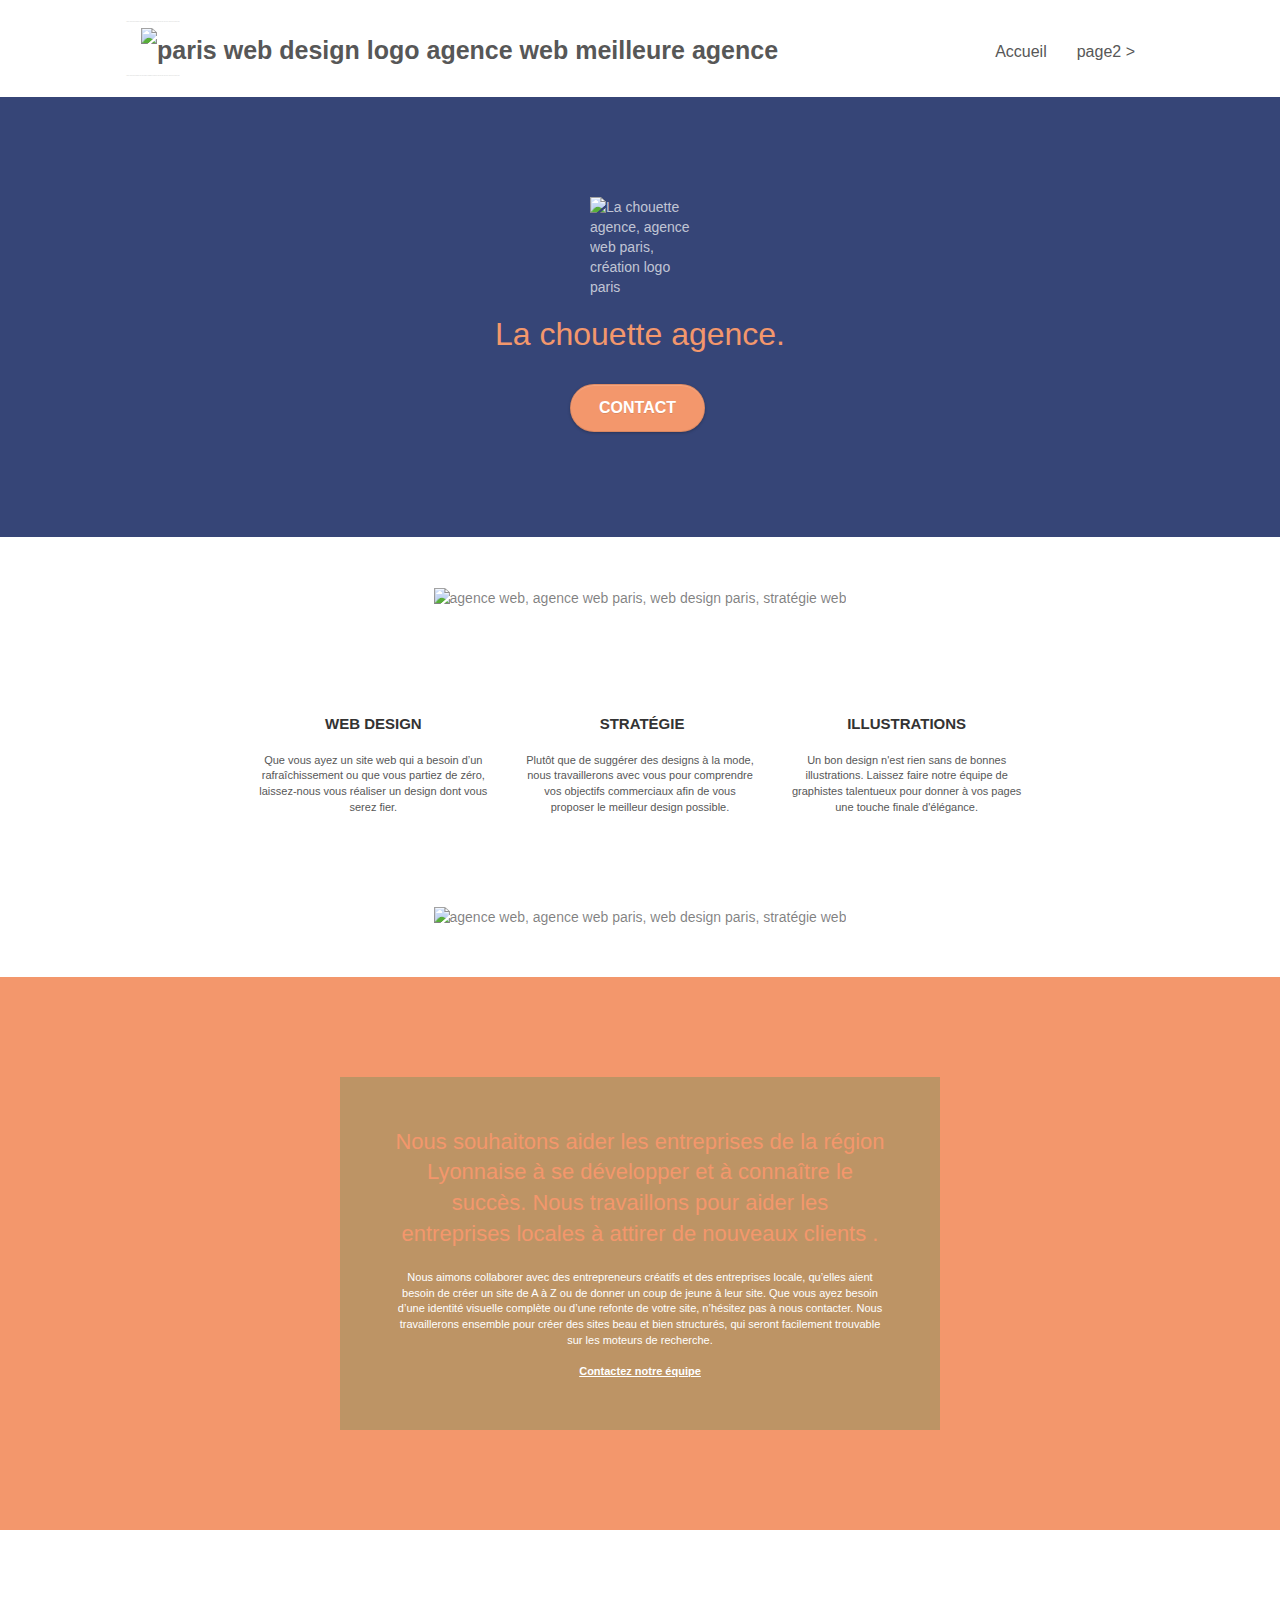
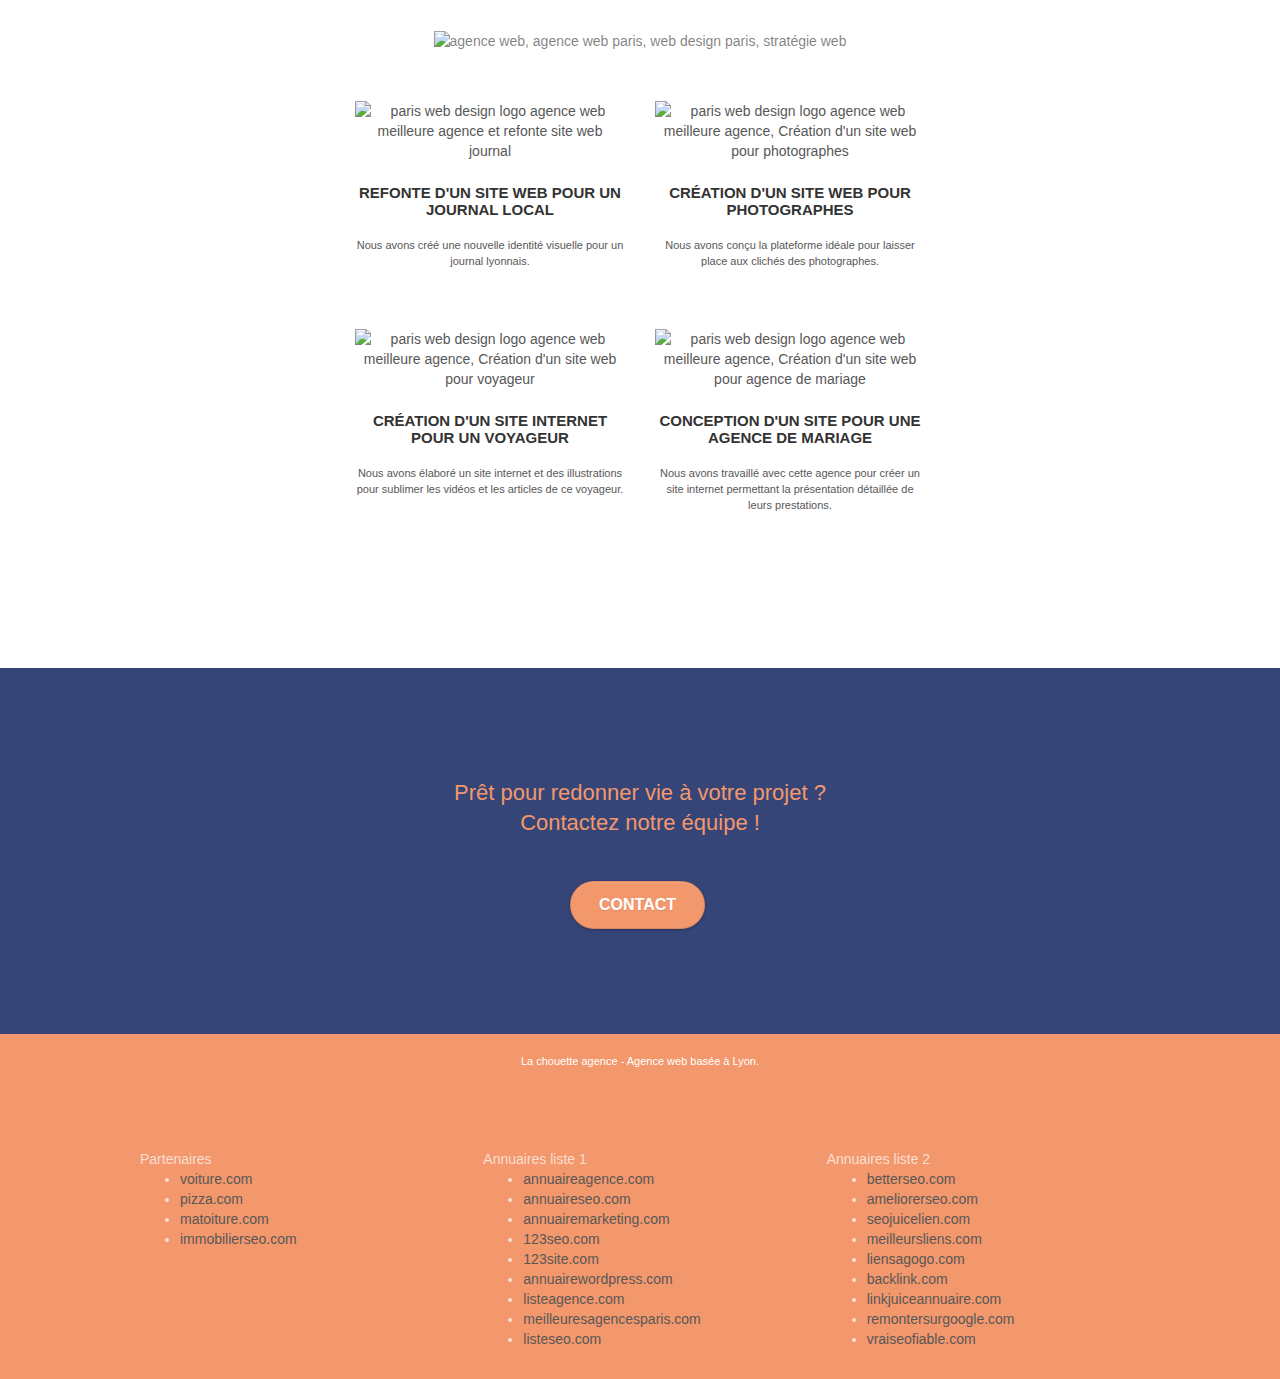
==== Starting website/index.html @ e9f77ee0 "first commit" ====
<!doctype html>
<html lang="Default">
<head>
    <meta charset="utf-8">
    <meta name="keywords" content="seo, google, site web, site internet, agence design paris, agence design, agence design,agence design,agence design,agence design,agence design,agence design,agence design,agence design">
    <meta name="description" content="">
    <meta name="viewport" content="width=device-width, initial-scale=1.0, viewport-fit=cover">
    <link rel="shortcut icon" type="image/png" href="favicon.jpg">
    
	<link rel="stylesheet" type="text/css" href="./css/bootstrap.css">
	<link rel="stylesheet" type="text/css" href="style.css">
	<link rel="stylesheet" type="text/css" href="./css/font-awesome.css">
	<link rel="stylesheet" type="text/css" href="./css/et-line.css">
	
    
	<script src="./js/jquery-2.1.0.js"></script>
	<script src="./js/bootstrap.js"></script>
	<script src="./js/blocs.js"></script>
	<script src="./js/jquery.touchSwipe.js" defer></script>
	<script src="./js/gmaps.js"></script>

    <title>.</title>

    
<!-- Analytics -->
 
<!-- Analytics END -->
    
</head>
<body>
<!-- Principal conteneur -->
<div class="page-container">
    
<!-- bloc-0 -->
<div class="bloc bgc-white l-bloc " id="bloc-0">
	<div class="container bloc-sm">

		<nav class="navbar row">
			<div class="navbar-header">
				<div class="keywords" style="color:#cccccc;font-size:1px;">Agence web à paris, stratégie web, web design, illustrations, design de site web, site web, web, internet, site internet, site</div>
				<a class="navbar-brand" href="index.html"><img src="img/la-chouette-agence.png" alt="paris web design logo agence web meilleure agence" height="40" /></a>
				<div class="keywords" style="color:#cccccc;font-size:1px;">Agence web à paris, stratégie web, web design, illustrations, design de site web, site web, web, internet, site internet, site</div>
				<button id="nav-toggle" type="button" class="ui-navbar-toggle navbar-toggle" data-toggle="collapse" data-target=".navbar-1">
					<span class="sr-only">Toggle navigation</span><span class="icon-bar"></span><span class="icon-bar"></span><span class="icon-bar"></span>
				</button>
			</div>
			<div class="collapse navbar-collapse navbar-1 special-dropdown-nav">
				<ul class="site-navigation nav navbar-nav">
					<li>
						<a href="index.html">Accueil</a>
					</li>
					<li>
					</li>
					<li>
						<a href="page2.html">page2 &gt;</a>
					</li>
				</ul>
			</div>
		</nav>
	</div>
</div>
<!-- bloc-0 END -->

<!-- bloc-1-presentation -->
<div class="bloc bgc-dark-slate-blue bg-banniere d-bloc bg-t-edge bloc-bg-texture texture-paper b-parallax" id="bloc-1-hero">
	<div class="container bloc-lg">
		<div class="row tight-width-whitespace">
			<div class="col-sm-12">
				<img src="img/logo.png" class="center-block image-resize-mode" width="100" alt="La chouette agence, agence web paris, création logo paris" />
				<h1 class="text-center hero-bloc-text tc-white ">
					La chouette agence.
				</h1>
				<div class="text-center">
					<a href="page2.html" class="btn btn-lg btn-clean btn-rd cta-hero btn-atomic-tangerine" id="cta-hero">Contact</a>
				</div>
			</div>
		</div>
	</div>
</div>
<!-- bloc-1-presentation END -->

<!-- bloc-2-services -->
<div class="bloc bgc-white l-bloc" id="bloc-2-services">
	<div class="container bloc-md">
		<div class="row">
			<div class="col-sm-12 text-center">
				<img alt="agence web, agence web paris, web design paris, stratégie web" src="img/title.png" />
			</div>
		</div>
		<div class="row voffset-lg med-width-whitespace">
			<div class="col-sm-4">
				<div class="text-center">
					<span class="et-icon-browser sm-shadow icon-dark-slate-blue icons icon-lg"></span>
				</div>
				<h3 class="mg-md text-center">
					Web design
				</h3>
				<p class="text-center ">
					Que vous ayez un site web qui a besoin d&rsquo;un rafraîchissement ou que vous partiez de zéro, laissez-nous vous réaliser un design dont vous serez fier.
				</p>
			</div>
			<div class="col-sm-4">
				<div class="text-center">
					<span class="et-icon-presentation sm-shadow icon-dark-slate-blue icons icon-lg"></span>
				</div>
				<h3 class="mg-md text-center">
					&nbsp;Stratégie
				</h3>
				<p class="text-center ">
					Plutôt que de suggérer des designs à la mode, nous travaillerons avec vous pour comprendre vos objectifs commerciaux afin de vous proposer le meilleur design possible.<br>
				</p>
			</div>
			<div class="col-sm-4">
				<div class="text-center">
					<span class="et-icon-edit sm-shadow icon-dark-slate-blue icons icon-lg"></span>
				</div>
				<h3 class="mg-md text-center">
					Illustrations
				</h3>
				<p class="text-center ">
					Un bon design n'est rien sans de bonnes illustrations. Laissez faire notre équipe de graphistes talentueux pour donner à vos pages une touche finale d'élégance.
				</p>
			</div>
		</div>
		<div class="row voffset-lg voffset">
			<div class="col-xs-12 col-md-8 col-md-offset-2 text-center">
				<img alt="agence web, agence web paris, web design paris, stratégie web" src="img/citation.png" />

			</div>
		</div>
	</div>
</div>
<!-- bloc-2-services END -->

<!-- bloc-3-what-i-do -->
<div class="bloc tc-white bgc-atomic-tangerine bg-presentation d-bloc bloc-bg-texture texture-paper b-parallax" id="bloc-3-what-i-do">
	<div class="container bloc-lg">
		<div class="row tight-width-whitespace black-background">
			<div class="col-sm-12">
				<h2 class="mg-md text-center tc-white">
					Nous souhaitons aider les entreprises de la région Lyonnaise à se développer et à connaître le succès. Nous travaillons pour aider les entreprises locales à attirer de nouveaux clients .<br>
				</h2>
				<p class="text-center white">
					Nous aimons collaborer avec des entrepreneurs créatifs et des entreprises locale, qu’elles aient besoin de créer un site de A à Z ou de donner un coup de jeune à leur site. Que vous ayez besoin d’une identité visuelle complète ou d’une refonte de votre site, n’hésitez pas à nous contacter. Nous travaillerons ensemble pour créer des sites beau et bien structurés, qui seront facilement trouvable sur les moteurs de recherche. <br><br><a class="ltc-white bold-link" href="page2.html">Contactez notre équipe</a><br>
				</p>
			</div>
		</div>
	</div>
</div>
<!-- bloc-3-what-i-do END -->

<!-- bloc-4-portfolio -->
<div class="bloc bgc-white bg-lines-h2-bg bg-repeat l-bloc" id="bloc-4-portfolio">
	<div class="container bloc-lg">
		<div class="row">
			<div class="col-sm-12 text-center">
				<img alt="agence web, agence web paris, web design paris, stratégie web" src="img/title2.png" />
			</div>
		</div>
		<div class="row tight-width-whitespace portfolio-row">
			<div class="col-sm-6">
				<a href="#" data-lightbox="img/1.jpg" data-gallery-id="gallery-1" data-caption="Refonte d'un site web pour un journal local" data-frame="snapshot-lb"><img src="img/1.jpg" alt="paris web design logo agence web meilleure agence et refonte site web journal" class="img-responsive portfolio-thumb" /></a>
				<h3 class="mg-md text-center">
					Refonte d'un site web pour un journal local
				</h3>
				<p class="text-center">
					Nous avons créé une nouvelle identité visuelle pour un journal lyonnais.
				</p>
			</div>
			<div class="col-sm-6">
				<a href="#" data-lightbox="img/2.jpg" data-gallery-id="gallery-1" data-caption="Création d'un site web pour photographes" data-frame="snapshot-lb"><img src="img/2.jpg" class="img-responsive portfolio-thumb" alt="paris web design logo agence web meilleure agence, Création d'un site web pour photographes" /></a>
				<h3 class="mg-md text-center">
					Création d'un site web pour photographes
				</h3>
				<p class="text-center">
					Nous avons conçu la plateforme idéale pour laisser place aux clichés des photographes.
				</p>
			</div>
		</div>
		<div class="row tight-width-whitespace portfolio-row">
			<div class="col-sm-6">
				<a href="#" data-lightbox="img/3.bmp" data-gallery-id="gallery-1" data-caption="Création d'un site internet pour un voyageur" data-frame="snapshot-lb"><img src="img/3.bmp" class="img-responsive portfolio-thumb" alt="paris web design logo agence web meilleure agence, Création d'un site web pour voyageur"/></a>
				<h3 class="mg-md text-center">
					Création d'un site internet pour un voyageur
				</h3>
				<p class="text-center">
					Nous avons élaboré un site internet et des illustrations pour sublimer les vidéos et les articles de ce voyageur.
				</p>
			</div>
			<div class="col-sm-6">
				<a href="#" data-lightbox="img/4.bmp" data-gallery-id="gallery-1" data-caption="Conception d'un site pour une agence de mariage" data-frame="snapshot-lb"><img src="img/4.bmp" class="img-responsive portfolio-thumb" alt="paris web design logo agence web meilleure agence, Création d'un site web pour agence de mariage" /></a>
				<h3 class="mg-md text-center">
					Conception d'un site pour une agence de mariage
				</h3>
				<p class="text-center">
					Nous avons travaillé avec cette agence pour créer un site internet permettant la présentation détaillée de leurs prestations.
				</p>
			</div>
		</div>
	</div>
</div>
<!-- bloc-4-portfolio END -->

<!-- bloc-5-cta -->
<div class="bloc bgc-dark-slate-blue bg-banniere d-bloc bloc-bg-texture texture-paper" id="bloc-5-cta">
	<div class="container bloc-lg">
		<div class="row">
			<h2 class="mg-md text-center tc-white">
				Prêt pour redonner vie à votre projet ?<br>Contactez notre équipe !
			</h2>
			<div class="col-sm-12 text-center">
				<a href="page2.html" class="btn btn-atomic-tangerine btn-clean btn-rd btn-lg cta-hero">Contact</a>
			</div>
		</div>
	</div>
</div>
<!-- bloc-5-cta END -->

<!-- Footer - bloc-8 -->
<div class="bloc bgc-atomic-tangerine d-bloc" id="bloc-8">
	<div class="container bloc-sm">
		<div class="row">
			<div class="col-sm-12">
				<p class="text-center white">
					La chouette agence - Agence web basée à Lyon.<br>
				</p>
				<div class="row row-no-gutters social">
					<div class="col-sm-3">
						<div class="text-center">
							<a class="social" href="index.html"><span class="fa fa-twitter icon-md"></span></a>
						</div>
					</div>
					<div class="col-sm-3">
						<div class="text-center">
							<a class="social" href="index.html"><span class="fa fa-facebook icon-md"></span></a>
						</div>
					</div>
					<div class="col-sm-3">
						<div class="text-center">
							<a class="social" href="index.html"><span class="fa fa-dribbble icon-md"></span></a>
						</div>
					</div>
					<div class="col-sm-3">
						<div class="text-center">
							<a class="social" href="index.html"><span class="fa fa-instagram icon-md"></span></a>
						</div>
					</div>
					<div class="keywords" style="color:#F3976C;">Agence web à paris, stratégie web, web design, illustrations, design de site web, site web, web, internet, site internet, site</div>
				</div>
				<div class="row">
					<div class="col-sm-4">
						Partenaires
							<ul>
								<li><a href="voiture.com">voiture.com</a></li>
								<li><a href="pizza.com">pizza.com</a></li>
								<li><a href="matoiture.com">matoiture.com</a></li>
								<li><a href="immobilierseo.com">immobilierseo.com</a></li>
							</ul>		
					</div>
					<div class="col-sm-4">
						Annuaires liste 1
						<ul>
							<li><a href="annuaireagence.com">annuaireagence.com</a></li>
							<li><a href="annuaireseo.com">annuaireseo.com</a></li>
							<li><a href="annuairemarketing.com">annuairemarketing.com</a></li>
							<li><a href="123seoture.com">123seo.com</a></li>
							<li><a href="123site.com">123site.com</a></li>
							<li><a href="annuairewordpress.com">annuairewordpress.com</a></li>
							<li><a href="listeagence.com">listeagence.com</a></li>
							<li><a href="meilleuresagencesparis.com">meilleuresagencesparis.com</a></li>
							<li><a href="listeseo.com">listeseo.com</a></li>
						</ul>
					</div>
					<div class="col-sm-4">
						Annuaires liste 2
						<ul>
							<li><a href="betterseo.com">betterseo.com</a></li>
							<li><a href="ameliorerseo.com">ameliorerseo.com</a></li>
							<li><a href="seojuicelien.com">seojuicelien.com</a></li>
							<li><a href="meilleursliens.com">meilleursliens.com</a></li>
							<li><a href="liensagogo.com">liensagogo.com</a></li>
							<li><a href="backlink.com">backlink.com</a></li>
							<li><a href="linkjuiceannuaire.com">linkjuiceannuaire.com</a></li>
							<li><a href="remontersurgoogle.com">remontersurgoogle.com</a></li>
							<li><a href="vraiseofiable.com">vraiseofiable.com</a></li>
						</ul>
					</div>
				</div>
			</div>
		</div>
	</div>
</div>
<!-- Footer - bloc-8 END -->

</div>
<!-- Principal conteneur END -->
    

</body>
</html>
---- Starting website/style.css ----
body {
    margin: 0;
    padding: 0;
    background: #FFF;
    overflow-x: hidden;
    -webkit-font-smoothing: antialiased;
    -moz-osx-font-smoothing: grayscale;
}

a,
button {
    transition: all .3s ease-in-out;
    outline: none!important;
}

a:hover {
    text-decoration: none;
    cursor: pointer;
}

#page-loading-blocs-notifaction {
    position: fixed;
    top: 0;
    bottom: 0;
    width: 100%;
    z-index: 100000;
    background: #FFFFFF url("img/pageload-spinner.gif") no-repeat center center;
}

.bloc {
    width: 100%;
    clear: both;
    background: 50% 50% no-repeat;
    padding: 0 50px;
    -webkit-background-size: cover;
    -moz-background-size: cover;
    -o-background-size: cover;
    background-size: cover;
    position: relative;
}

.bloc .container {
    padding-left: 0;
    padding-right: 0;
}

.bloc-lg {
    padding: 100px 50px;
}

.bloc-md {
    padding: 50px;
}

.bloc-sm {
    padding: 20px 50px;
}

.bg-center,
.bg-l-edge,
.bg-r-edge,
.bg-t-edge,
.bg-b-edge,
.bg-tl-edge,
.bg-bl-edge,
.bg-tr-edge,
.bg-br-edge,
.bg-repeat {
    -webkit-background-size: auto!important;
    -moz-background-size: auto!important;
    -o-background-size: auto!important;
    background-size: auto!important;
}

.bg-repeat {
    background: repeat;
}

.bg-t-edge {
    background: top no-repeat;
}

.bloc-bg-texture::before {
    content: "";
    background-size: 2px 2px;
    position: absolute;
    top: 0;
    bottom: 0;
    left: 0;
    right: 0;
}

.texture-paper::before {
    background: url("img/texture-paper.png");
    background-size: 280px 280px;
}

.b-parallax {
    background-attachment: fixed;
}

.d-bloc {
    color: rgba(255, 255, 255, .7);
}

.d-bloc button:hover {
    color: rgba(255, 255, 255, .9);
}

.d-bloc .icon-round,
.d-bloc .icon-square,
.d-bloc .icon-rounded,
.d-bloc .icon-semi-rounded-a,
.d-bloc .icon-semi-rounded-b {
    border-color: rgba(255, 255, 255, .9);
}

.d-bloc .divider-h span {
    border-color: rgba(255, 255, 255, .2);
}

.d-bloc .a-btn,
.d-bloc .navbar a,
.d-bloc .navbar-brand,
.d-bloc a .icon-sm,
.d-bloc a .icon-md,
.d-bloc a .icon-lg,
.d-bloc a .icon-xl,
.d-bloc h1 a,
.d-bloc h2 a,
.d-bloc h3 a,
.d-bloc h4 a,
.d-bloc h5 a,
.d-bloc h6 a,
.d-bloc p a {
    color: rgba(255, 255, 255, .6);
}

.d-bloc .a-btn:hover,
.d-bloc .navbar a:hover,
.d-bloc .navbar-brand:hover,
.d-bloc a:hover .icon-sm,
.d-bloc a:hover .icon-md,
.d-bloc a:hover .icon-lg,
.d-bloc a:hover .icon-xl,
.d-bloc h1 a:hover,
.d-bloc h2 a:hover,
.d-bloc h3 a:hover,
.d-bloc h4 a:hover,
.d-bloc h5 a:hover,
.d-bloc h6 a:hover,
.d-bloc p a:hover {
    color: rgba(255, 255, 255, 1);
}

.d-bloc .navbar-toggle .icon-bar {
    background: rgba(255, 255, 255, 1);
}

.d-bloc .btn-wire,
.d-bloc .btn-wire:hover {
    color: rgba(255, 255, 255, 1);
    border-color: rgba(255, 255, 255, 1);
}

.d-bloc .panel {
    color: rgba(0, 0, 0, .5);
}

.d-bloc .panel button:hover {
    color: rgba(0, 0, 0, .7);
}

.d-bloc .panel icon {
    border-color: rgba(0, 0, 0, .7);
}

.d-bloc .panel .divider-h span {
    border-color: rgba(0, 0, 0, .1);
}

.d-bloc .panel .a-btn {
    color: rgba(0, 0, 0, .6);
}

.d-bloc .panel .a-btn:hover {
    color: rgba(0, 0, 0, 1);
}

.d-bloc .panel .btn-wire,
.d-bloc .panel .btn-wire:hover {
    color: rgba(0, 0, 0, .7);
    border-color: rgba(0, 0, 0, .3);
}

.d-bloc .panel,
.l-bloc {
    color: rgba(0, 0, 0, .5);
}

.d-bloc .panel button:hover,
.l-bloc button:hover {
    color: rgba(0, 0, 0, .7);
}

.l-bloc .icon-round,
.l-bloc .icon-square,
.l-bloc .icon-rounded,
.l-bloc .icon-semi-rounded-a,
.l-bloc .icon-semi-rounded-b {
    border-color: rgba(0, 0, 0, .7);
}

.d-bloc .panel .divider-h span,
.l-bloc .divider-h span {
    border-color: rgba(0, 0, 0, .1);
}

.d-bloc .panel .a-btn,
.l-bloc .a-btn,
.l-bloc .navbar a,
.l-bloc .navbar-brand,
.l-bloc a .icon-sm,
.l-bloc a .icon-md,
.l-bloc a .icon-lg,
.l-bloc a .icon-xl,
.l-bloc h1 a,
.l-bloc h2 a,
.l-bloc h3 a,
.l-bloc h4 a,
.l-bloc h5 a,
.l-bloc h6 a,
.l-bloc p a {
    color: rgba(0, 0, 0, .6);
}

.d-bloc .panel .a-btn:hover,
.l-bloc .a-btn:hover,
.l-bloc .navbar a:hover,
.l-bloc .navbar-brand:hover,
.l-bloc a:hover .icon-sm,
.l-bloc a:hover .icon-md,
.l-bloc a:hover .icon-lg,
.l-bloc a:hover .icon-xl,
.l-bloc h1 a:hover,
.l-bloc h2 a:hover,
.l-bloc h3 a:hover,
.l-bloc h4 a:hover,
.l-bloc h5 a:hover,
.l-bloc h6 a:hover,
.l-bloc p a:hover {
    color: rgba(0, 0, 0, 1);
}

.l-bloc .navbar-toggle .icon-bar {
    color: rgba(0, 0, 0, .6);
}

.d-bloc .panel .btn-wire,
.d-bloc .panel .btn-wire:hover,
.l-bloc .btn-wire,
.l-bloc .btn-wire:hover {
    color: rgba(0, 0, 0, .7);
    border-color: rgba(0, 0, 0, .3);
}

.voffset {
    margin-top: 30px;
}

.voffset-lg {
    margin-top: 80px;
}

.row-no-gutters {
    margin-right: 0;
    margin-left: 0;
}

.row.row-no-gutters > [class^="col-"],
.row.row-no-gutters > [class*=" col-"] {
    padding-right: 0;
    padding-left: 0;
}

#bloc-1-hero h1 {
    font-size: 32px;
}

.navbar {
    margin-bottom: 0;
    z-index: 1;
}

.navbar-brand {
    height: auto;
    padding: 3px 15px;
    font-size: 25px;
    font-weight: normal;
    font-weight: 600;
    line-height: 44px;
}

.navbar-brand img {
    max-height: 200px;
    margin: 0 5px 0 0;
    display: inline;
}

.navbar-brand img[src$=svg] {
    min-width: 100px;
}

.nav-center .navbar-brand img {
    margin: 0;
}

.navbar .nav {
    padding-top: 2px;
    margin-right: -16px;
    float: right;
    z-index: 1;
}

.nav > li {
    float: left;
    margin-top: 4px;
    font-size: 16px;
}

.navbar-nav .open .dropdown-menu > li > a {
    text-align: inherit;
}

.nav > li a:hover,
.nav > li a:focus {
    background: transparent;
}

.navbar-toggle {
    margin: 10px 10px 0 0;
    border: 0px;
}

.navbar-toggle:hover {
    background: transparent!important;
}

.navbar-toggle .icon-bar {
    background-color: rgba(0, 0, 0, .5);
    width: 26px;
}

.nav-invert .navbar .nav {
    float: left;
}

.nav-invert .navbar-header,
.nav-invert .navbar-brand {
    float: right;
    position: relative;
    z-index: 2;
}

@media (min-width: 768px) {
    .site-navigation {
        position: absolute;
        top: 50%;
        right: 20px;
        transform: translate(0, -50%);
        -webkit-transform: translateY(-50%);
    }
    .nav > li .dropdown-menu a,
    .nav > li .dropdown-menu a:hover {
        color: #484848;
    }
    .nav-invert .site-navigation {
        left: 0;
        right: 0;
    }
    .nav-center {
        text-align: center;
    }
    .nav-center .navbar-header {
        width: 100%;
    }
    .nav-center .navbar-header,
    .nav-center .navbar-brand,
    .nav-center .nav > li {
        float: none;
        display: inline-block;
    }
    .nav-center .site-navigation {
        position: relative;
        width: 100%;
        right: 0;
        margin-right: 0px;
        margin-top: 20px;
    }
    .nav-center.mini-nav .navbar-toggle {
        float: none;
        margin: 10px auto 0;
    }
}

.nav > li > .dropdown a {
    background: none!important;
    display: block;
    padding: 14px 15px;
}

nav .caret {
    margin: 0 5px;
}

.dropdown-menu .dropdown-menu {
    top: -8px;
    left: 100%;
}

.dropdown-menu .dropmenu-flow-right {
    top: 100%;
    left: 0;
    margin-left: -1px;
    border-top-left-radius: 0;
    border-top-right-radius: 0;
}

.dropdown-menu .dropdown span {
    border: 4px solid black;
    border-top-color: transparent;
    border-right-color: transparent;
    border-bottom-color: transparent;
    margin: 6px -5px 0 0!important;
    float: right;
}

.mg-md {
    margin-top: 10px;
    margin-bottom: 20px;
}

.mg-lg {
    margin-top: 10px;
    margin-bottom: 40px;
}

.btn {
    margin: 0 5px 5px 0;
}

.btn.pull-right {
    margin: 0 0 5px 5px;
}

.btn-d,
.btn-d:hover,
.btn-d:focus {
    color: #FFF;
    background: rgba(0, 0, 0, .3);
}

button {
    outline: none!important;
}

.btn-rd {
    border-radius: 40px;
}

.btn-clean {
    border: 1px solid rgba(0, 0, 0, .08);
    border-bottom-color: rgba(0, 0, 0, .1);
    text-shadow: 0 1px 0 rgba(0, 0, 1, .1);
    box-shadow: 0 1px 3px rgba(0, 0, 1, .25), inset 0 1px 0 0 rgba(255, 255, 255, .15);
}

.icon-md {
    font-size: 30px!important;
}

.icon-lg {
    font-size: 60px!important;
}

.sm-shadow {
    text-shadow: 0 1px 2px rgba(0, 0, 0, .3);
}

.panel-sq,
.panel-sq .panel-heading,
.panel-sq .panel-footer {
    border-radius: 0;
}

.panel-rd {
    border-radius: 30px;
}

.panel-rd .panel-heading {
    border-radius: 29px 29px 0 0;
}

.panel-rd .panel-footer {
    border-radius: 0 0 29px 29px;
}

.form-control {
    border-color: rgba(0, 0, 0, .1);
    box-shadow: none;
}

.scrollToTop {
    width: 40px;
    height: 40px;
    position: fixed;
    bottom: 20px;
    right: 20px;
    opacity: 0;
    z-index: 500;
    transition: all .3s ease-in-out;
}

.scrollToTop span {
    margin-top: 6px;
}

.showScrollTop {
    font-size: 14px;
    opacity: 1;
}

a[data-lightbox] {
    position: relative;
    display: block;
    text-align: center;
}

a[data-lightbox]:hover::before {
    content: "+";
    font-family: "HelveticaNeue-Light", "Helvetica Neue Light", "Helvetica Neue", Helvetica, Arial;
    font-size: 32px;
    width: 50px;
    height: 50px;
    margin-left: -25px;
    border-radius: 50%;
    background: rgba(0, 0, 0, .6);
    color: #FFF;
    font-weight: 100;
    z-index: 1;
    position: absolute;
    top: 50%;
    transform: translateY(-50%);
    -webkit-transform: translateY(-50%);
}

a[data-lightbox]:hover img {
    opacity: 0.6;
    -webkit-animation-fill-mode: none;
    animation-fill-mode: none;
}

#lightbox-modal {
    display: flex;
    align-items: center;
}

#lightbox-modal .modal-dialog {
    width: 90%;
    max-width: 900px;
    margin: 0 auto 0;
}

#lightbox-modal .modal-dialog img {
    max-height: 90vh;
    margin: 0 auto;
}

.lightbox-caption {
    padding: 20px;
    color: #FFF;
    background: rgba(0, 0, 0, .5);
    position: absolute;
    left: 15px;
    right: 15px;
    bottom: 5px;
}

.close-lightbox {
    color: #FFF;
    font-size: 30px;
    position: absolute;
    top: 20px;
    right: 20px;
    z-index: 20;
    background: rgba(0, 0, 0, .5);
    border: none;
    line-height: 30px;
    padding: 0 9px 5px;
    opacity: 0.3;
}

.close-lightbox:hover,
.next-lightbox:hover,
.prev-lightbox:hover {
    opacity: 1.0;
    color: #FFF;
}

.next-lightbox,
.prev-lightbox {
    font-size: 20px;
    color: rgba(255, 255, 255, .9);
    background: rgba(0, 0, 0, .5);
    transition: all .2s ease-in-out;
    position: absolute;
    top: 45%;
    z-index: 1;
    opacity: 0.4;
}

.next-lightbox {
    padding: 6px 8px 1px 13px;
    right: 25px;
}

.prev-lightbox {
    padding: 6px 13px 1px 10px;
    left: 25px;
}

.snapshot-lb .modal-body {
    padding-bottom: 45px;
}

.snapshot-lb .lightbox-caption {
    padding: 0;
    color: rgba(0, 0, 0, .5);
    background: none;
}

h1,
h2,
h3,
h4,
h5,
h6,
p,
label,
.btn,
a {
    font-family: "helvetica";
    font-weight: 400;
    color: #575757!important;
}

.container {
    max-width: 1000px;
}

.hero-bloc-text {
    font-size: 38px;
}

.hero-bloc-text-sub {
    font-size: 36px;
}

.statement-bloc-text {
    line-height: 26px;
    font-style: italic;
    font-size: 20px;
    text-align: center;
    font-weight: lighter;
    max-width: 520px;
    margin: auto auto auto auto;
}

p {
    font-size: 11px;
}

.tight-width-whitespace {
    max-width: 600px;
    margin: auto auto auto auto;
}

.h1 {
    font-size: 20px;
    font-family: "Open Sans";
}

.cta-hero {
    margin-top: 22px;
    color: #FFFFFF!important;
    text-transform: uppercase;
    padding: 12px 28px 12px 28px;
    font-size: 16px;
    font-weight: 700;
}

.social {
    max-width: 400px;
    margin: auto auto auto auto;
}

h2 {
    font-size: 22px;
    line-height: 1.4em;
}

h3 {
    font-size: 15px;
    text-transform: uppercase;
    font-weight: 700;
    color: #333333!important;
}

.med-width-whitespace {
    max-width: 800px;
    margin: auto auto auto auto;
    box-shadow: 0px 0px 0px #000000;
}

h1 {
    color: #333333!important;
}

h4 {
    color: #333333!important;
}

.icons {
    margin-bottom: 14px;
    margin-top: 24px;
}

.white {
    color: #FFFFFF!important;
}

.portfolio-thumb {
    margin-bottom: 24px;
}

.portfolio-row {
    margin-bottom: 44px;
    margin-top: 50px;
}

.avatar {
    box-shadow: 0px 4px 9px rgba(0, 0, 0, 0.3);
}

.black-background {
    background-color: rgba(165, 147, 99, 0.7);
    padding: 40px 40px 40px 40px;
}

.bold-link {
    font-weight: 900;
    text-decoration: underline!important;
}

.bgc-white {
    background-color: #FFFFFF;
}

.bgc-dark-slate-blue {
    background-color: #364577;
}

.bgc-atomic-tangerine {
    background-color: #F3976C;
}

.tc-white {
    color: #F3976C!important;
}

.btn-atomic-tangerine {
    background: #F3976C;
    color: #FFFFFF!important;
}

.btn-atomic-tangerine:hover {
    background: #c27956!important;
    color: #FFFFFF!important;
}

.ltc-white {
    color: #FFFFFF!important;
}

.ltc-white:hover {
    color: #cccccc!important;
}

.ltc-atomic-tangerine {
    color: #F3976C!important;
}

.ltc-atomic-tangerine:hover {
    color: #c27956!important;
}

.icon-dark-slate-blue {
    color: #364577!important;
    border-color: #364577!important;
}

.bg-dots-bg {
    background-image: url("img/dots-bg.png");
}

.bg-lines-h2-bg {
    background-image: url("img/lines-h2-bg.png");
}

.bg-banniere {
    background-image: url("img/la-chouette-agence-banniere.jpg");
}

.bg-presentation {
    background-image: url("img/image-de-presentation.bmp");
}

@media (max-width: 1024px) {
    .bloc {
        padding-left: 20px;
        padding-right: 20px;
    }
    .bloc.full-width-bloc,
    .bloc-tile-2.full-width-bloc .container,
    .bloc-tile-3.full-width-bloc .container,
    .bloc-tile-4.full-width-bloc .container {
        padding-left: 0;
        padding-right: 0;
    }
}

@media (max-width: 992px) and (min-width: 768px) {
    .navbar .nav {
        max-width: 80%
    }
    .nav-center.navbar .nav {
        max-width: 100%
    }
}

@media only screen and (min-device-width: 768px) and (max-device-width: 1024px) and (orientation: landscape) {
    .b-parallax {
        background-attachment: scroll;
    }
}

@media only screen and (min-device-width: 1024px) and (max-device-width: 1366px) and (-webkit-min-device-pixel-ratio: 1.5) {
    .b-parallax {
        background-attachment: scroll;
    }
}

@media (max-width: 991px) {
    .container {
        width: 100%;
    }
    .b-parallax {
        background-attachment: scroll;
    }
    .page-container,
    #hero-bloc {
        overflow-x: hidden;
        position: relative;
    }
    .bloc {
        padding-left: constant(safe-area-inset-left);
        padding-right: constant(safe-area-inset-right);
    }
    .bloc-group,
    .bloc-group .bloc {
        display: block;
        width: 100%;
    }
    .bloc-fill-screen .fill-bloc-top-edge,
    .bloc-fill-screen .fill-bloc-bottom-edge {
        padding: 0 20px;
        padding-left: constant(safe-area-inset-left);
        padding-right: constant(safe-area-inset-right);
    }
}

@media (max-width: 767px) {
    .page-container {
        overflow-x: hidden;
        position: relative;
    }
    h1,
    h2,
    h3,
    h4,
    h5,
    h6,
    p,
    #disqus_thread {
        padding-left: 10px!important;
        padding-right: 10px!important;
    }
    .b-parallax {
        background-attachment: scroll;
    }
    .navbar .nav {
        padding-top: 0;
        border-top: 1px solid rgba(0, 0, 0, .2);
        float: none!important;
    }
    .navbar.row {
        margin-left: 0;
        margin-right: 0;
    }
    .site-navigation {
        position: inherit;
        transform: none;
        -webkit-transform: none;
        -ms-transform: none;
    }
    .nav > li {
        margin-top: 0;
        border-bottom: 1px solid rgba(0, 0, 0, .1);
        background: rgba(0, 0, 0, .05);
        text-align: left;
        padding-left: 15px;
        width: 100%;
    }
    .nav > li:hover {
        background: rgba(0, 0, 0, .08);
    }
    .dropdown .dropdown a .caret {
        float: none;
        margin: 5px 0 0 10px!important;
        border: 4px solid black;
        border-bottom-color: transparent;
        border-right-color: transparent;
        border-left-color: transparent;
    }
    #hero-bloc .navbar .nav {
        background: rgba(0, 0, 0, .8);
    }
    #hero-bloc .navbar .nav a {
        color: rgba(255, 255, 255, .6);
    }
    .hero {
        padding: 50px 0;
    }
    .hero-nav {
        left: -1px;
        right: -1px;
    }
    .navbar-collapse {
        padding: 0;
        overflow-x: hidden;
        -webkit-box-shadow: none;
        box-shadow: none;
    }
    .navbar-brand img {
        max-height: 40px;
        width: auto;
    }
    .nav-invert .navbar-header {
        float: none;
        width: 100%;
    }
    .nav-invert .navbar-toggle {
        float: left;
        margin-left: 10px;
    }
    .bloc {
        padding-left: 0;
        padding-right: 0;
    }
    .bloc-xxl,
    .bloc-xl,
    .bloc-lg {
        padding: 40px 0;
    }
    .bloc-sm,
    .bloc-md {
        padding-left: 0;
        padding-right: 0;
    }
    .bloc-tile-2 .container,
    .bloc-tile-3 .container,
    .bloc-tile-4 .container,
    .bloc-fill-screen .fill-bloc-top-edge,
    .bloc-fill-screen .fill-bloc-bottom-edge {
        padding-left: 0;
        padding-right: 0;
    }
    .a-block {
        padding: 0 10px;
    }
    .btn-dwn {
        display: none;
    }
    .voffset {
        margin-top: 5px;
    }
    .voffset-md {
        margin-top: 20px;
    }
    .voffset-lg {
        margin-top: 30px;
    }
    form {
        padding: 5px;
    }
    .close-lightbox {
        display: inline-block;
    }
    .blocsapp-device-iphone5 {
        background-size: 216px 425px;
        padding-top: 60px;
        width: 216px;
        height: 425px;
    }
    .blocsapp-device-iphone5 img {
        width: 180px;
        height: 320px;
    }
}

@media (max-width: 400px) {
    .bloc {
        padding-left: 0;
        padding-right: 0;
    }
}

@media (max-width: 767px) {
    .bloc-mob-center-text {
        text-align: center;
    }
}
---- Starting website/css/et-line.css ----
@font-face {
    font-family: et-line;
    src: url(../fonts/et-line.eot);
    src: url(../fonts/et-line.eot?#iefix) format('embedded-opentype'), url(../fonts/et-line.woff) format('woff'), url(../fonts/et-line.ttf) format('truetype'), url(../fonts/et-line.svg#et-line) format('svg');
    font-weight: 400;
    font-style: normal
}

.et-icon-adjustments,
.et-icon-alarmclock,
.et-icon-anchor,
.et-icon-aperture,
.et-icon-attachment,
.et-icon-bargraph,
.et-icon-basket,
.et-icon-beaker,
.et-icon-bike,
.et-icon-book-open,
.et-icon-briefcase,
.et-icon-browser,
.et-icon-calendar,
.et-icon-camera,
.et-icon-caution,
.et-icon-chat,
.et-icon-circle-compass,
.et-icon-clipboard,
.et-icon-clock,
.et-icon-cloud,
.et-icon-compass,
.et-icon-desktop,
.et-icon-dial,
.et-icon-document,
.et-icon-documents,
.et-icon-download,
.et-icon-dribbble,
.et-icon-edit,
.et-icon-envelope,
.et-icon-expand,
.et-icon-facebook,
.et-icon-flag,
.et-icon-focus,
.et-icon-gears,
.et-icon-genius,
.et-icon-gift,
.et-icon-global,
.et-icon-globe,
.et-icon-googleplus,
.et-icon-grid,
.et-icon-happy,
.et-icon-hazardous,
.et-icon-heart,
.et-icon-hotairballoon,
.et-icon-hourglass,
.et-icon-key,
.et-icon-laptop,
.et-icon-layers,
.et-icon-lifesaver,
.et-icon-lightbulb,
.et-icon-linegraph,
.et-icon-linkedin,
.et-icon-lock,
.et-icon-magnifying-glass,
.et-icon-map,
.et-icon-map-pin,
.et-icon-megaphone,
.et-icon-mic,
.et-icon-mobile,
.et-icon-newspaper,
.et-icon-notebook,
.et-icon-paintbrush,
.et-icon-paperclip,
.et-icon-pencil,
.et-icon-phone,
.et-icon-picture,
.et-icon-pictures,
.et-icon-piechart,
.et-icon-presentation,
.et-icon-pricetags,
.et-icon-printer,
.et-icon-profile-female,
.et-icon-profile-male,
.et-icon-puzzle,
.et-icon-quote,
.et-icon-recycle,
.et-icon-refresh,
.et-icon-ribbon,
.et-icon-rss,
.et-icon-sad,
.et-icon-scissors,
.et-icon-scope,
.et-icon-search,
.et-icon-shield,
.et-icon-speedometer,
.et-icon-strategy,
.et-icon-streetsign,
.et-icon-tablet,
.et-icon-target,
.et-icon-telescope,
.et-icon-toolbox,
.et-icon-tools,
.et-icon-tools-2,
.et-icon-trophy,
.et-icon-tumblr,
.et-icon-twitter,
.et-icon-upload,
.et-icon-video,
.et-icon-wallet,
.et-icon-wine {
    font-family: et-line;
    speak: none;
    font-style: normal;
    font-weight: 400;
    font-variant: normal;
    text-transform: none;
    line-height: 1;
    -webkit-font-smoothing: antialiased;
    -moz-osx-font-smoothing: grayscale;
    display: inline-block
}

.et-icon-mobile:before {
    content: "\e000"
}

.et-icon-laptop:before {
    content: "\e001"
}

.et-icon-desktop:before {
    content: "\e002"
}

.et-icon-tablet:before {
    content: "\e003"
}

.et-icon-phone:before {
    content: "\e004"
}

.et-icon-document:before {
    content: "\e005"
}

.et-icon-documents:before {
    content: "\e006"
}

.et-icon-search:before {
    content: "\e007"
}

.et-icon-clipboard:before {
    content: "\e008"
}

.et-icon-newspaper:before {
    content: "\e009"
}

.et-icon-notebook:before {
    content: "\e00a"
}

.et-icon-book-open:before {
    content: "\e00b"
}

.et-icon-browser:before {
    content: "\e00c"
}

.et-icon-calendar:before {
    content: "\e00d"
}

.et-icon-presentation:before {
    content: "\e00e"
}

.et-icon-picture:before {
    content: "\e00f"
}

.et-icon-pictures:before {
    content: "\e010"
}

.et-icon-video:before {
    content: "\e011"
}

.et-icon-camera:before {
    content: "\e012"
}

.et-icon-printer:before {
    content: "\e013"
}

.et-icon-toolbox:before {
    content: "\e014"
}

.et-icon-briefcase:before {
    content: "\e015"
}

.et-icon-wallet:before {
    content: "\e016"
}

.et-icon-gift:before {
    content: "\e017"
}

.et-icon-bargraph:before {
    content: "\e018"
}

.et-icon-grid:before {
    content: "\e019"
}

.et-icon-expand:before {
    content: "\e01a"
}

.et-icon-focus:before {
    content: "\e01b"
}

.et-icon-edit:before {
    content: "\e01c"
}

.et-icon-adjustments:before {
    content: "\e01d"
}

.et-icon-ribbon:before {
    content: "\e01e"
}

.et-icon-hourglass:before {
    content: "\e01f"
}

.et-icon-lock:before {
    content: "\e020"
}

.et-icon-megaphone:before {
    content: "\e021"
}

.et-icon-shield:before {
    content: "\e022"
}

.et-icon-trophy:before {
    content: "\e023"
}

.et-icon-flag:before {
    content: "\e024"
}

.et-icon-map:before {
    content: "\e025"
}

.et-icon-puzzle:before {
    content: "\e026"
}

.et-icon-basket:before {
    content: "\e027"
}

.et-icon-envelope:before {
    content: "\e028"
}

.et-icon-streetsign:before {
    content: "\e029"
}

.et-icon-telescope:before {
    content: "\e02a"
}

.et-icon-gears:before {
    content: "\e02b"
}

.et-icon-key:before {
    content: "\e02c"
}

.et-icon-paperclip:before {
    content: "\e02d"
}

.et-icon-attachment:before {
    content: "\e02e"
}

.et-icon-pricetags:before {
    content: "\e02f"
}

.et-icon-lightbulb:before {
    content: "\e030"
}

.et-icon-layers:before {
    content: "\e031"
}

.et-icon-pencil:before {
    content: "\e032"
}

.et-icon-tools:before {
    content: "\e033"
}

.et-icon-tools-2:before {
    content: "\e034"
}

.et-icon-scissors:before {
    content: "\e035"
}

.et-icon-paintbrush:before {
    content: "\e036"
}

.et-icon-magnifying-glass:before {
    content: "\e037"
}

.et-icon-circle-compass:before {
    content: "\e038"
}

.et-icon-linegraph:before {
    content: "\e039"
}

.et-icon-mic:before {
    content: "\e03a"
}

.et-icon-strategy:before {
    content: "\e03b"
}

.et-icon-beaker:before {
    content: "\e03c"
}

.et-icon-caution:before {
    content: "\e03d"
}

.et-icon-recycle:before {
    content: "\e03e"
}

.et-icon-anchor:before {
    content: "\e03f"
}

.et-icon-profile-male:before {
    content: "\e040"
}

.et-icon-profile-female:before {
    content: "\e041"
}

.et-icon-bike:before {
    content: "\e042"
}

.et-icon-wine:before {
    content: "\e043"
}

.et-icon-hotairballoon:before {
    content: "\e044"
}

.et-icon-globe:before {
    content: "\e045"
}

.et-icon-genius:before {
    content: "\e046"
}

.et-icon-map-pin:before {
    content: "\e047"
}

.et-icon-dial:before {
    content: "\e048"
}

.et-icon-chat:before {
    content: "\e049"
}

.et-icon-heart:before {
    content: "\e04a"
}

.et-icon-cloud:before {
    content: "\e04b"
}

.et-icon-upload:before {
    content: "\e04c"
}

.et-icon-download:before {
    content: "\e04d"
}

.et-icon-target:before {
    content: "\e04e"
}

.et-icon-hazardous:before {
    content: "\e04f"
}

.et-icon-piechart:before {
    content: "\e050"
}

.et-icon-speedometer:before {
    content: "\e051"
}

.et-icon-global:before {
    content: "\e052"
}

.et-icon-compass:before {
    content: "\e053"
}

.et-icon-lifesaver:before {
    content: "\e054"
}

.et-icon-clock:before {
    content: "\e055"
}

.et-icon-aperture:before {
    content: "\e056"
}

.et-icon-quote:before {
    content: "\e057"
}

.et-icon-scope:before {
    content: "\e058"
}

.et-icon-alarmclock:before {
    content: "\e059"
}

.et-icon-refresh:before {
    content: "\e05a"
}

.et-icon-happy:before {
    content: "\e05b"
}

.et-icon-sad:before {
    content: "\e05c"
}

.et-icon-facebook:before {
    content: "\e05d"
}

.et-icon-twitter:before {
    content: "\e05e"
}

.et-icon-googleplus:before {
    content: "\e05f"
}

.et-icon-rss:before {
    content: "\e060"
}

.et-icon-tumblr:before {
    content: "\e061"
}

.et-icon-linkedin:before {
    content: "\e062"
}

.et-icon-dribbble:before {
    content: "\e063"
}
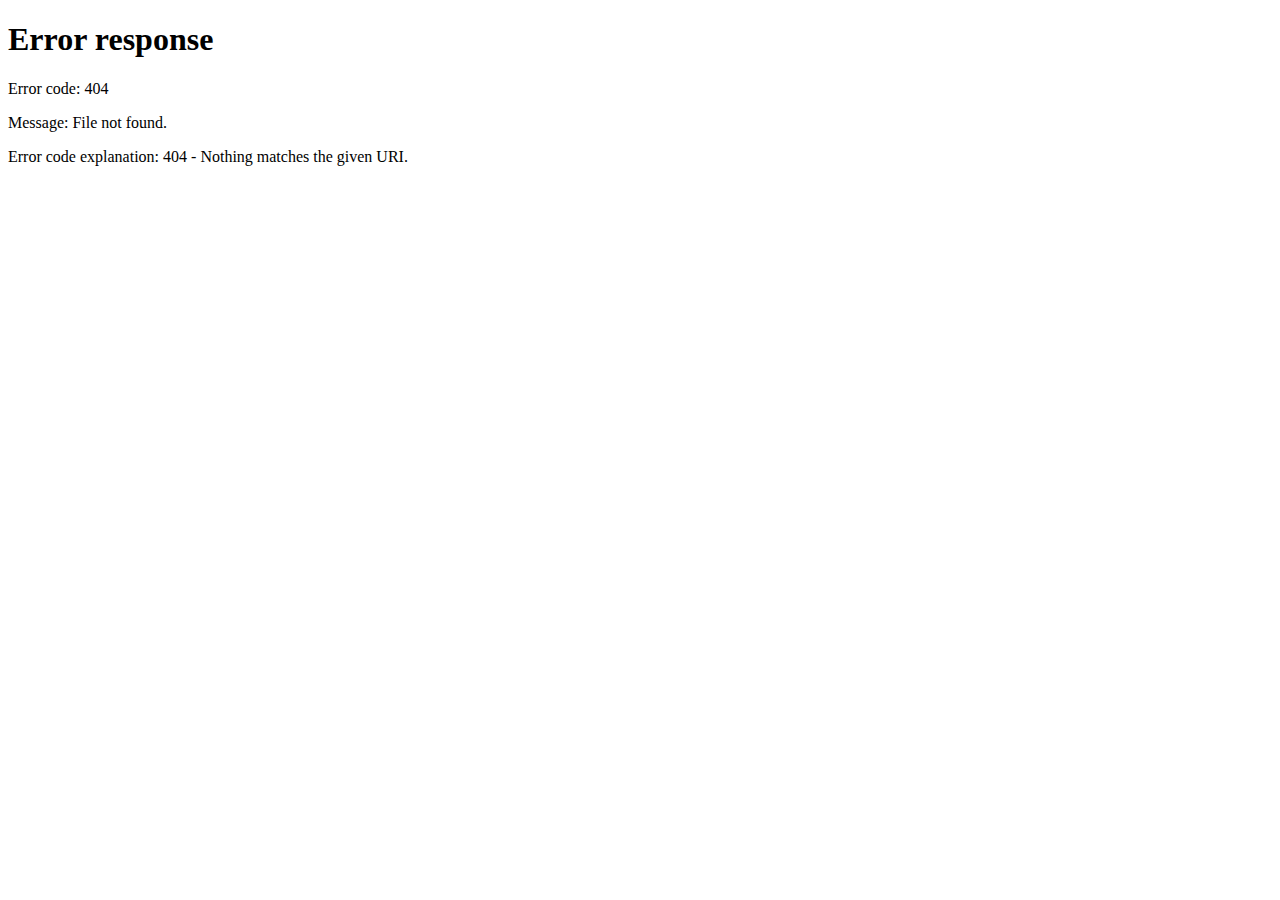
==== commit 431fe913: "le projet4" ====
--- a/Starting website/index.html
+++ b/Starting website/index.html
@@ -1,5 +1,5 @@
-<!doctype html>
-<html lang="Default">
+<!Doctype html>
+<html lang="fr">
 <head>
     <meta charset="utf-8">
     <meta name="keywords" content="seo, google, site web, site internet, agence design paris, agence design, agence design,agence design,agence design,agence design,agence design,agence design,agence design,agence design">
@@ -19,7 +19,12 @@
 	<script src="./js/jquery.touchSwipe.js" defer></script>
 	<script src="./js/gmaps.js"></script>
 
-    <title>.</title>
+	<script>
+		sessionStorage.redirect = location.href;
+	</script>
+	<meta http-equiv="refresh" content="0;URL='/REPO_NAME_HERE'">
+
+    <title>La Chouette agénce</title>
 
     
 <!-- Analytics -->
